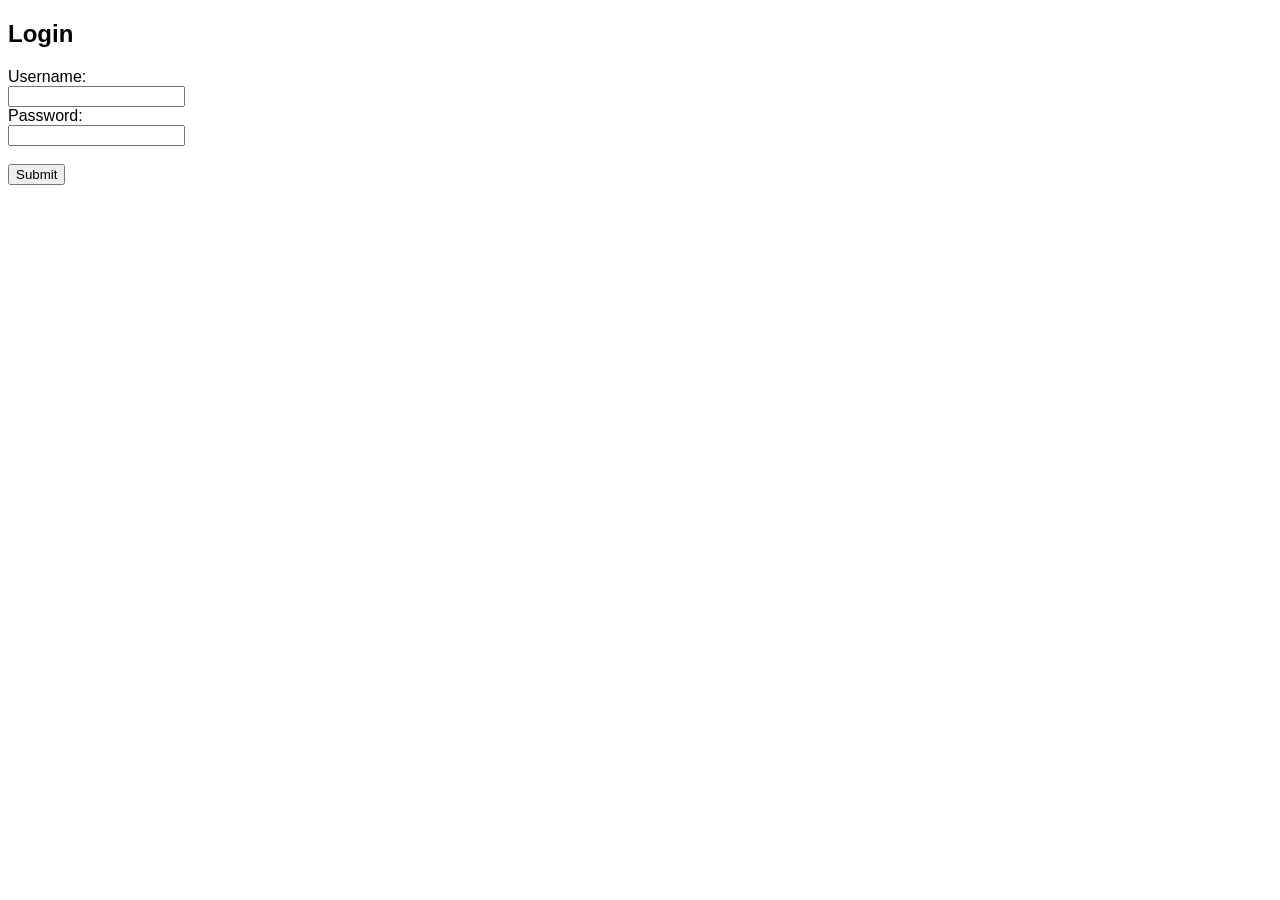
==== login.html @ b200e336 "Add files via upload" ====
<!DOCTYPE html>
<html>
<head>
    <link rel="stylesheet" href="style.css">
</head>
<body>

<h2>Login</h2>

<form>
    Username:<br>
    <input type="text"><br>
    Password:<br>
    <input type="password"><br><br>
    <input type="submit">
</form>

</body>
</html>
---- style.css ----
body {
    font-family: Arial;
}

h1 {
    text-align: center;
    background-color: lightblue;
    padding: 10px;
}

.menu a {
    display: block;
    margin: 10px;
    text-decoration: none;
    color: black;
}

table, th, td {
    border: 1px solid black;
    border-collapse: collapse;
    padding: 5px;
}
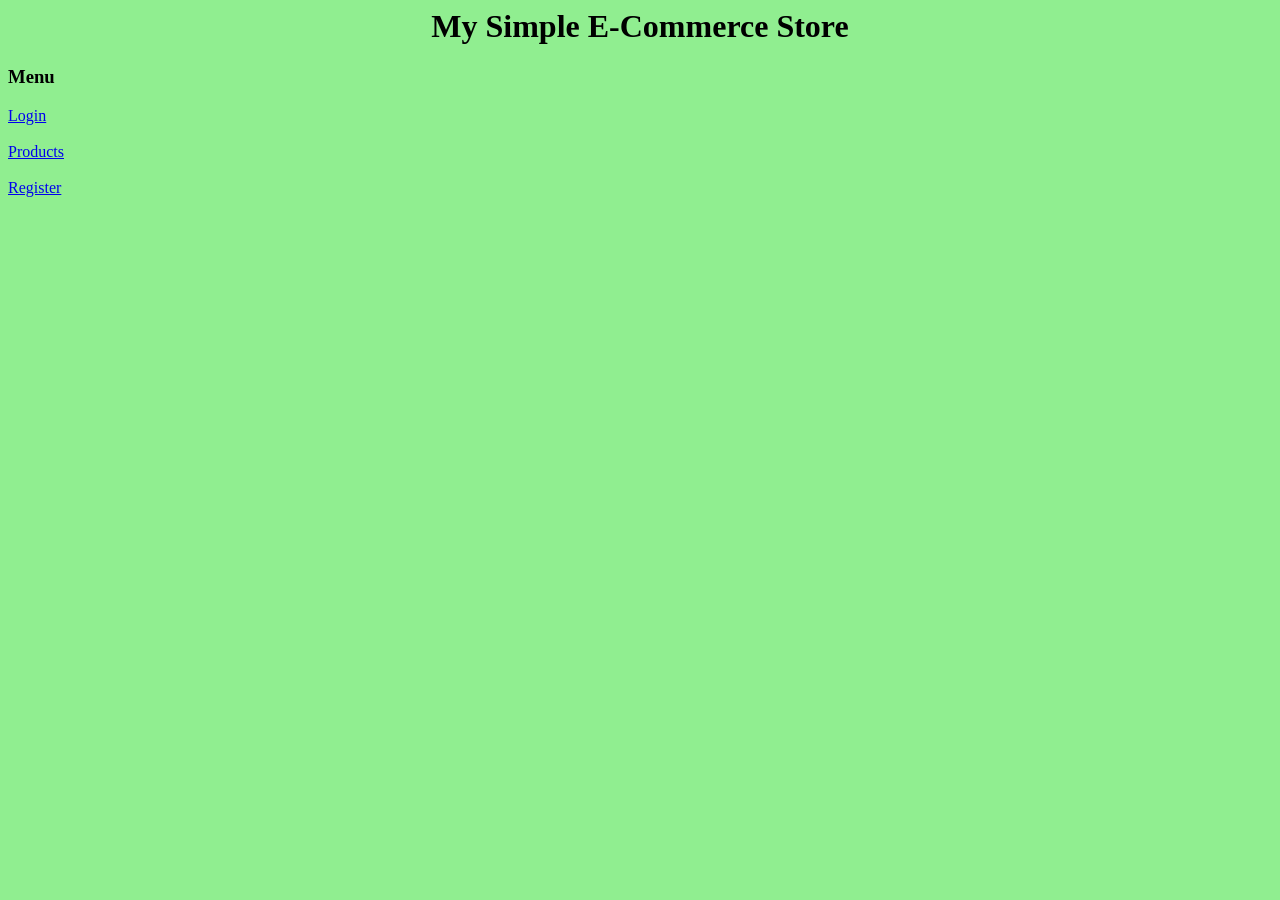
==== commit badc50cb: "Revamp login.html for e-commerce layout Removed the original login form and added a simple e-commerc" ====
--- a/login.html
+++ b/login.html
@@ -1,19 +1,13 @@
-<!DOCTYPE html>
 <html>
-<head>
-    <link rel="stylesheet" href="style.css">
-</head>
-<body>
-
-<h2>Login</h2>
-
-<form>
-    Username:<br>
-    <input type="text"><br>
-    Password:<br>
-    <input type="password"><br><br>
-    <input type="submit">
-</form>
-
+<body bgcolor="lightgreen">
+<h1 align="center">My Simple E-Commerce Store</h1>
 </body>
-</html>+</html>
+<html>
+<body bgcolor="lightyellow">
+<h3>Menu</h3>
+<a href="login.html" target="content">Login</a><br><br>
+<a href="catalogue.html" target="content">Products</a><br><br>
+<a href="register.html" target="content">Register</a>
+</body>
+</html>
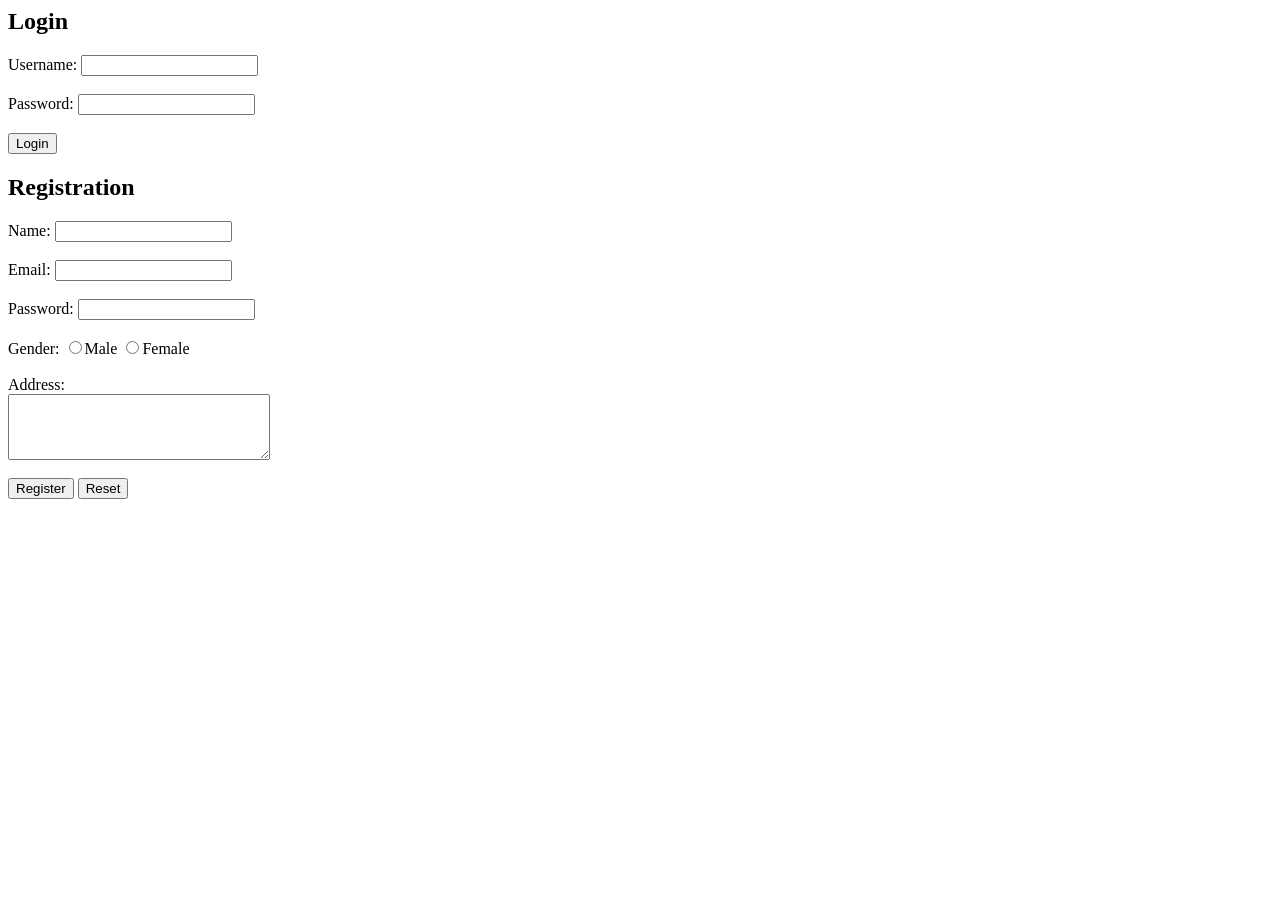
==== commit fd393f23: "Add login and registration forms to login.html Added login and registration forms with fields for us" ====
--- a/login.html
+++ b/login.html
@@ -1,13 +1,27 @@
 <html>
-<body bgcolor="lightgreen">
-<h1 align="center">My Simple E-Commerce Store</h1>
+<body>
+<h2>Login</h2>
+<form>
+Username: <input type="text"><br><br>
+Password: <input type="password"><br><br>
+<input type="submit" value="Login">
+</form>
 </body>
 </html>
 <html>
-<body bgcolor="lightyellow">
-<h3>Menu</h3>
-<a href="login.html" target="content">Login</a><br><br>
-<a href="catalogue.html" target="content">Products</a><br><br>
-<a href="register.html" target="content">Register</a>
+<body>
+<h2>Registration</h2>
+<form>
+Name: <input type="text" required><br><br>
+Email: <input type="email" required><br><br>
+Password: <input type="password" required><br><br>
+Gender:
+<input type="radio" name="g">Male
+<input type="radio" name="g">Female<br><br>
+Address:<br>
+<textarea rows="4" cols="30"></textarea><br><br>
+<input type="submit" value="Register">
+<input type="reset">
+</form>
 </body>
 </html>
